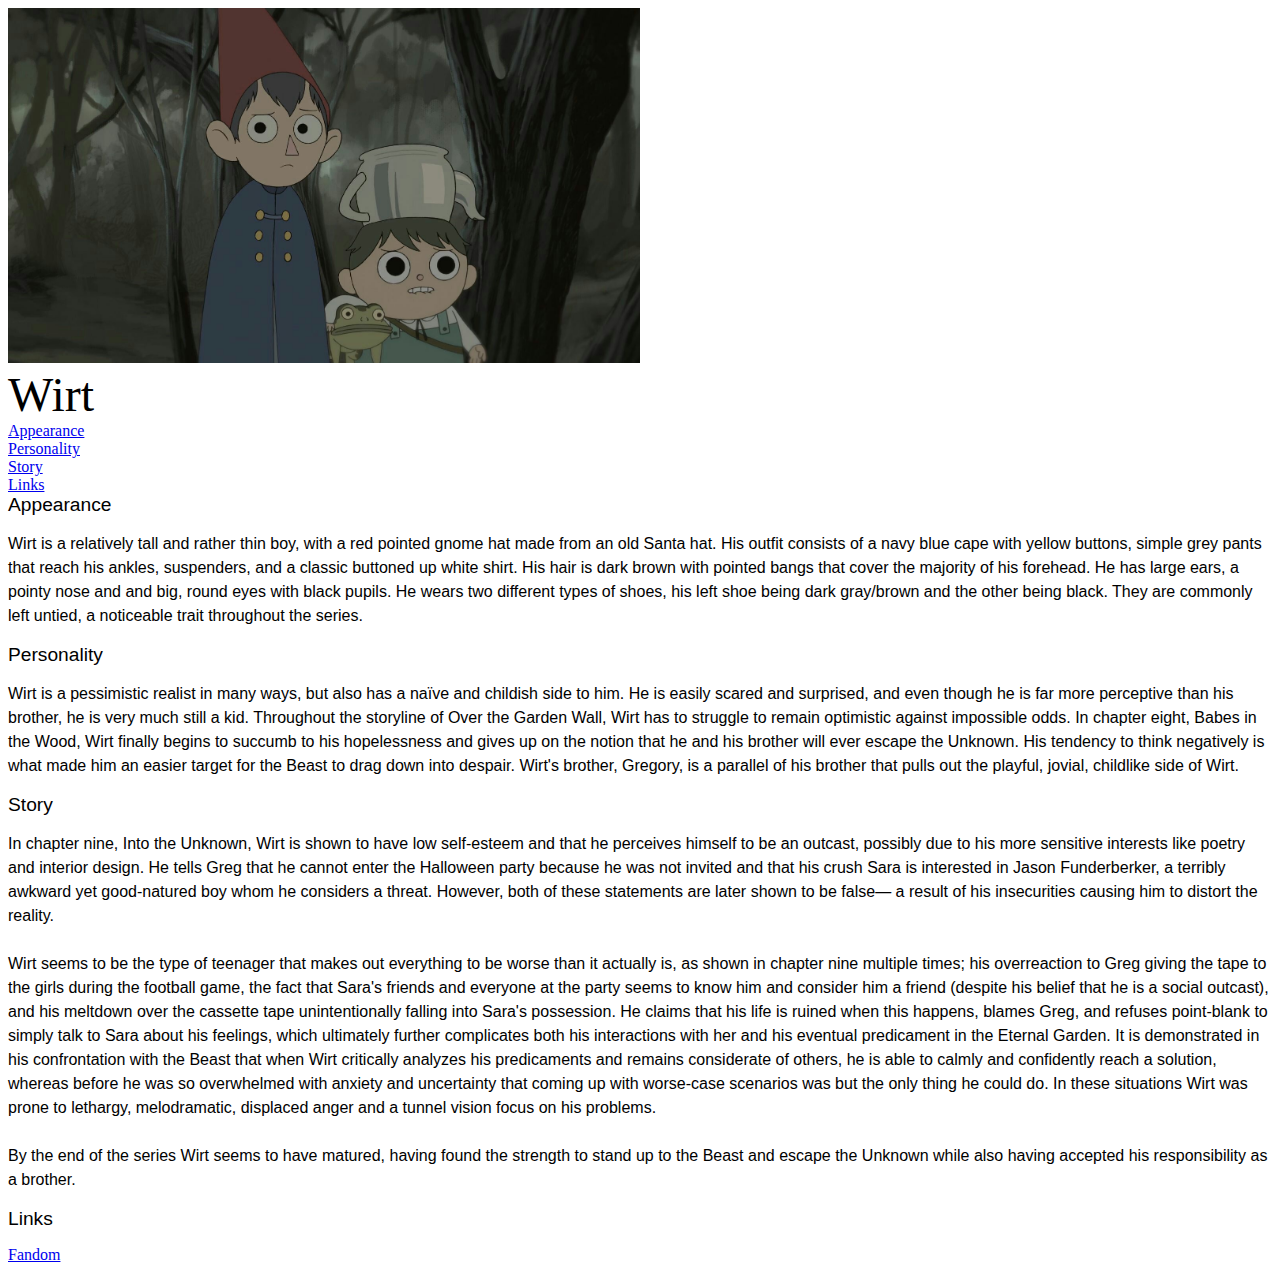
==== 1 practice/index.html @ 62421c3b "p" ====
<!DOCTYPE html>
<html lang="en">
<head>
	<title>Wirt</title>
	<meta charset="utf-8">
	<meta description="Templates code">
	<meta keywords="template, test">
	<link rel="stylesheet" href="style.css">
</head>
<body>
	<div>
		<header>
			<img src="img/wirt.jpg" alt="Wirt" width="50%">
			<br>
			<t>Wirt</t>
			<nav class="crumbs">
				<li><a href="#1">Appearance</a></li>
				<li><a href="#2">Personality</a></li>
				<li><a href="#3">Story</a></li>
				<li><a href="#4">Links</a></li>
			</nav>
		</header>
		<main>
			<section>
				<a name="1"></a>
				<h>Appearance</h>
				<p>Wirt is a relatively tall and rather thin boy, with a red pointed gnome hat made from an old Santa hat. His outfit consists of a navy blue cape with yellow buttons, simple grey pants that reach his ankles, suspenders, and a classic buttoned up white shirt. His hair is dark brown with pointed bangs that cover the majority of his forehead. He has large ears, a pointy nose and and big, round eyes with black pupils. He wears two different types of shoes, his left shoe being dark gray/brown and the other being black. They are commonly left untied, a noticeable trait throughout the series. </p>
			</section>
			<section>
				<a name="2"></a>
				<h>Personality</h>
				<p>Wirt is a pessimistic realist in many ways, but also has a naïve and childish side to him. He is easily scared and surprised, and even though he is far more perceptive than his brother, he is very much still a kid. Throughout the storyline of Over the Garden Wall, Wirt has to struggle to remain optimistic against impossible odds. In chapter eight, Babes in the Wood, Wirt finally begins to succumb to his hopelessness and gives up on the notion that he and his brother will ever escape the Unknown. His tendency to think negatively is what made him an easier target for the Beast to drag down into despair. Wirt's brother, Gregory, is a parallel of his brother that pulls out the playful, jovial, childlike side of Wirt.</p>
			</section>
			<section>
				<a name="3"></a>
				<h>Story</h>
				<p>In chapter nine, Into the Unknown, Wirt is shown to have low self-esteem and that he perceives himself to be an outcast, possibly due to his more sensitive interests like poetry and interior design. He tells Greg that he cannot enter the Halloween party because he was not invited and that his crush Sara is interested in Jason Funderberker, a terribly awkward yet good-natured boy whom he considers a threat. However, both of these statements are later shown to be false— a result of his insecurities causing him to distort the reality.
					<br>
					<br>
					Wirt seems to be the type of teenager that makes out everything to be worse than it actually is, as shown in chapter nine multiple times; his overreaction to Greg giving the tape to the girls during the football game, the fact that Sara's friends and everyone at the party seems to know him and consider him a friend (despite his belief that he is a social outcast), and his meltdown over the cassette tape unintentionally falling into Sara's possession. He claims that his life is ruined when this happens, blames Greg, and refuses point-blank to simply talk to Sara about his feelings, which ultimately further complicates both his interactions with her and his eventual predicament in the Eternal Garden. It is demonstrated in his confrontation with the Beast that when Wirt critically analyzes his predicaments and remains considerate of others, he is able to calmly and confidently reach a solution, whereas before he was so overwhelmed with anxiety and uncertainty that coming up with worse-case scenarios was but the only thing he could do. In these situations Wirt was prone to lethargy, melodramatic, displaced anger and a tunnel vision focus on his problems.
					<br>
					<br>
					By the end of the series Wirt seems to have matured, having found the strength to stand up to the Beast and escape the Unknown while also having accepted his responsibility as a brother.</p>
			</section>
			<section>
				<a name="4"></a>
				<h>Links</h>
				<p></p><a href="https://over-the-garden-wall.fandom.com/wiki/Wirt">Fandom</a></p>
			</section>

		</main>
		<footer>
			<div></div>
		</footer>
	</div>
	
</body>
</html>
---- 1 practice/style.css ----
.image-title{
    width: 50%; /* Ширина изображения */
    height: 300px; /* Высота изображения */
    background: url(img/wirt.jpg); /* Прописываем путь к файлу */
    background-repeat: no-repeat; /* Не повторяем */
    background-size: cover; /* Размер фона */
    background-position: center; /* Позиция картинкипо центру */
  }
  p {
    font-family: arial;
    margin-top: 1em ;
  margin-bottom: 1em ;
  line-height: 1.5;
  }
  h{
    font-family: Arial, Helvetica, sans-serif;
    font-size: larger;
  }
  t{
    font-size: 48px;
  }
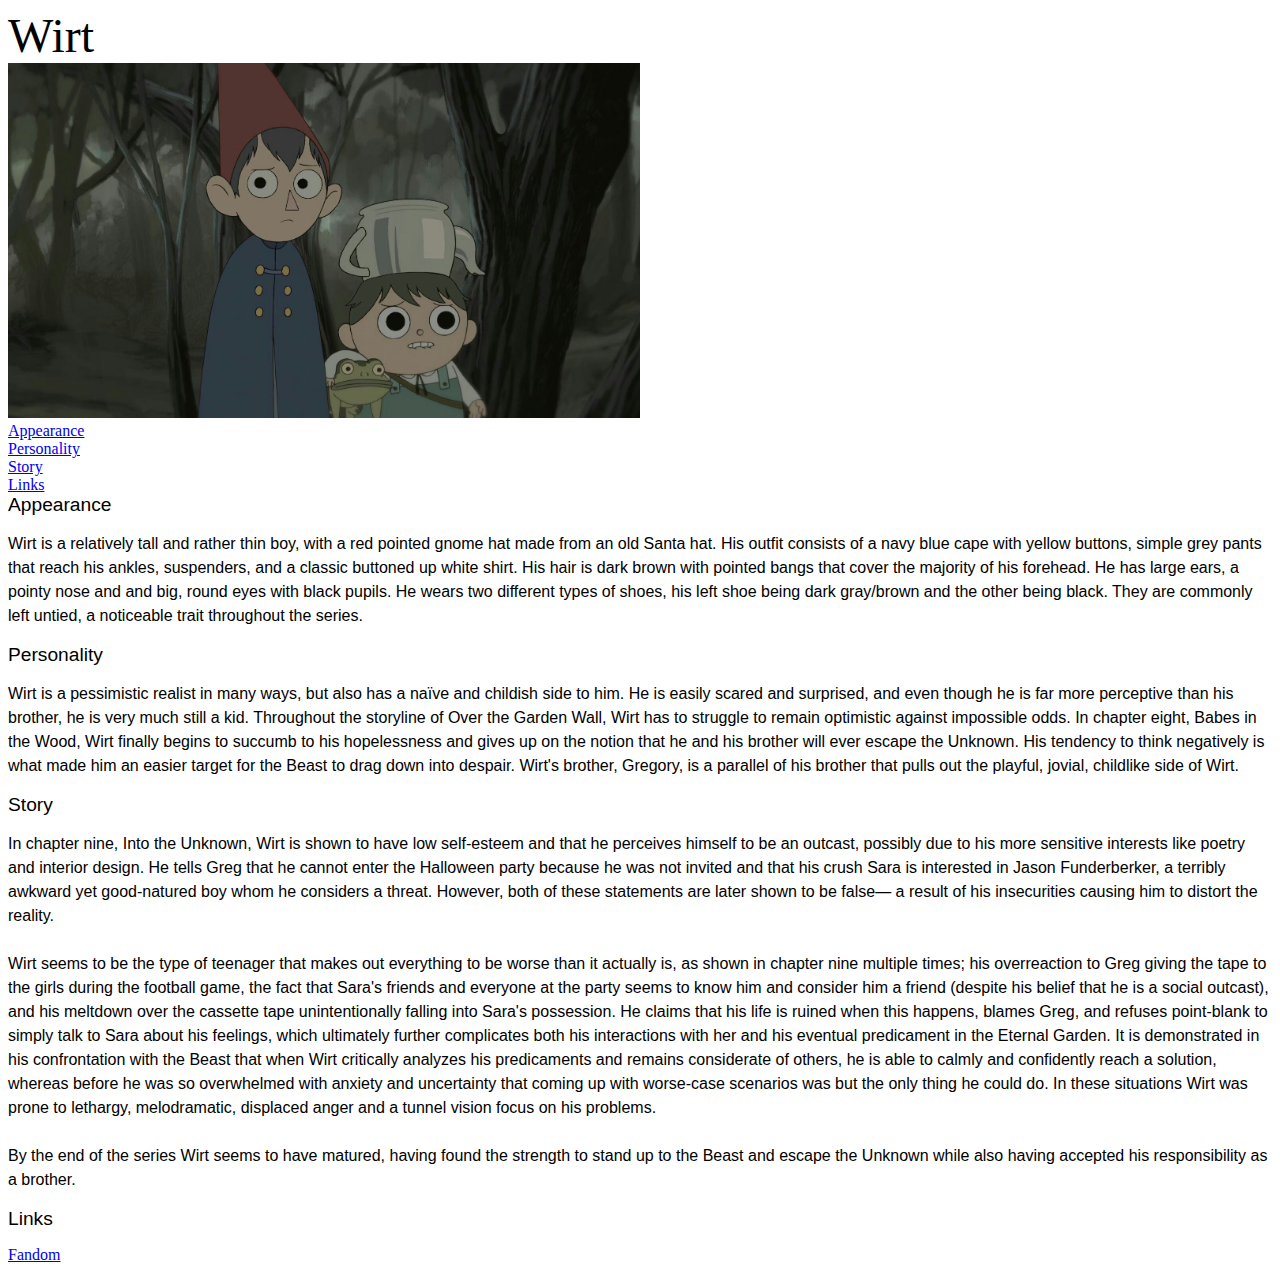
==== commit 0d83d300: "Update" ====
--- a/1 practice/index.html
+++ b/1 practice/index.html
@@ -10,14 +10,15 @@
 <body>
 	<div>
 		<header>
+			<t>Wirt</t>
+			<br>
 			<img src="img/wirt.jpg" alt="Wirt" width="50%">
 			<br>
-			<t>Wirt</t>
 			<nav class="crumbs">
-				<li><a href="#1">Appearance</a></li>
-				<li><a href="#2">Personality</a></li>
-				<li><a href="#3">Story</a></li>
-				<li><a href="#4">Links</a></li>
+				<li><a href="Appearance.html">Appearance</a></li>
+				<li><a href="Personality.html">Personality</a></li>
+				<li><a href="Story.html">Story</a></li>
+				<li><a href="Links.html">Links</a></li>
 			</nav>
 		</header>
 		<main>
